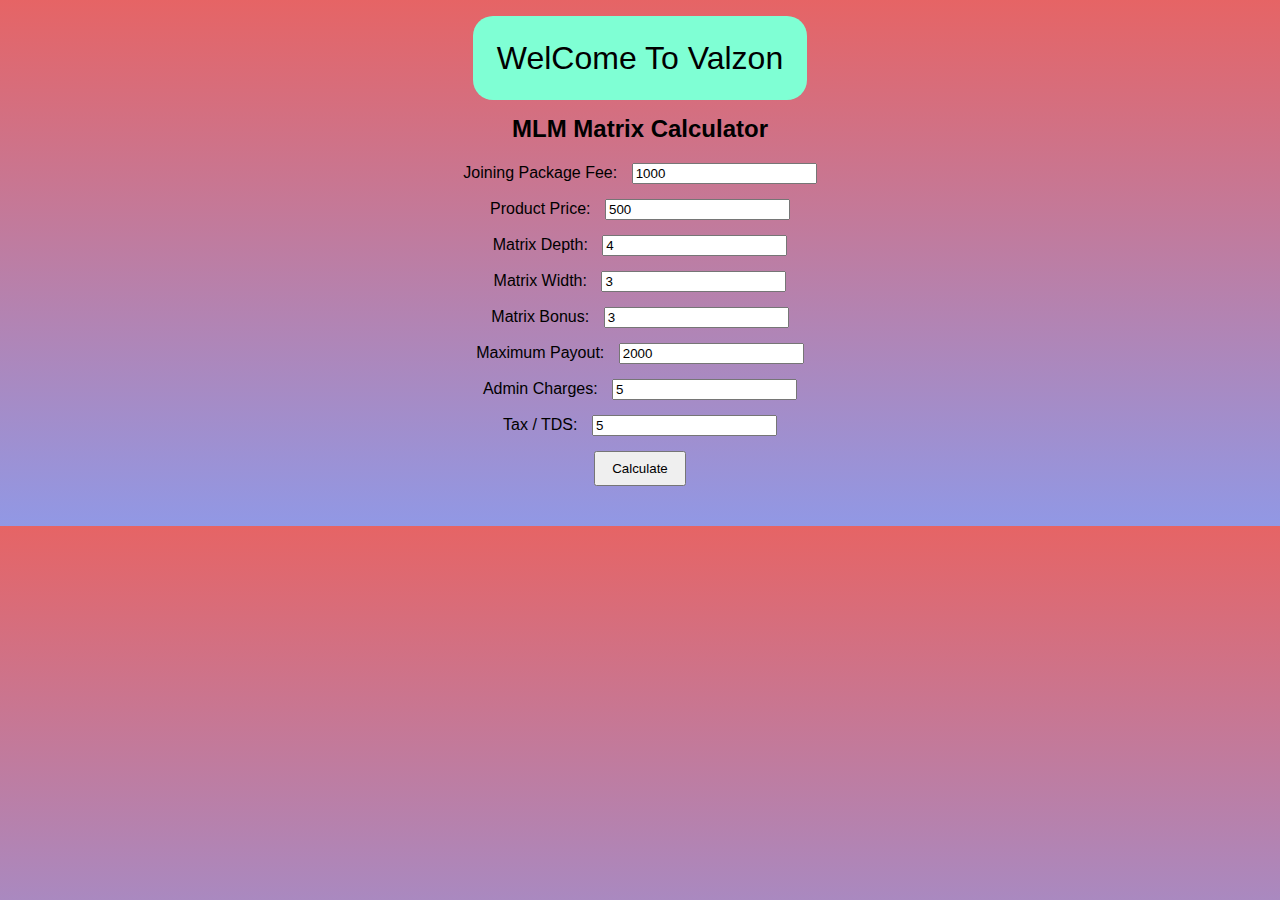
==== index.html @ 17dd76aa "updated" ====
<!DOCTYPE html>
<html>
<head>
    <title>MLM Matrix Calculator</title>
    <link rel="stylesheet" type="text/css" href="style.css">
</head>
<body>
   <center>
    <span class="head">WelCome To Valzon </span>
    <br>
    <br>
    <h2>MLM Matrix Calculator</h2>
    <div class="input-group">
        <label for="joining-package-fee">Joining Package Fee:</label>
        <input type="number" id="joining-package-fee" min="0" value="1000">
    </div>
    <div class="input-group">
        <label for="product-price">Product Price:</label>
        <input type="number" id="product-price" min="0" value="500">
    </div>
    <div class="input-group">
        <label for="matrix-depth">Matrix Depth:</label>
        <input type="number" id="matrix-depth" min="1" value="4">
    </div>
    <div class="input-group">
        <label for="matrix-width">Matrix Width:</label>
        <input type="number" id="matrix-width" min="1" value="3">
    </div>
    <div class="input-group">
        <label for="matrix-bonus-depth">Matrix Bonus:</label>
        <input type="number" id="matrix-bonus-depth" min="1" value="3">
    </div>
   
    <div class="input-group">
        <label for="maximum-payout">Maximum Payout:</label>
        <input type="number" id="maximum-payout" min="0" value="2000">
    </div>
    <div class="input-group">
        <label for="admin-charges">Admin Charges:</label>
        <input type="number" id="admin-charges" min="0" value="5">
    </div>
    <div class="input-group">
        <label for="tax-tds">Tax / TDS:</label>
        <input type="number" id="tax-tds" min="0" value="5">
    </div>
    <button onclick="calculateIncome()">Calculate</button>
    <div class="result" id="mlm-result"></div>
    <script src="script.js"></script>
   </center>
</body>
</html>
---- style.css ----
body {
    font-family: Arial, sans-serif;
    margin: 40px;
    background: linear-gradient(#e66465, #9198e5);
}

h1 {
    text-align: center;
}

.input-group {
    margin-bottom: 15px;
}

label {
    margin-right: 10px;
}

button {
    padding: 8px 16px;
}

.result {
    margin-top: 20px;
}
p{
    background-color: white;
}
.head{
    font-size: 2em;
    background-color: aquamarine;
    padding: 2%;
    border-radius: 20px;
}
.data{
    text-align: center;
    width: 40%;
}
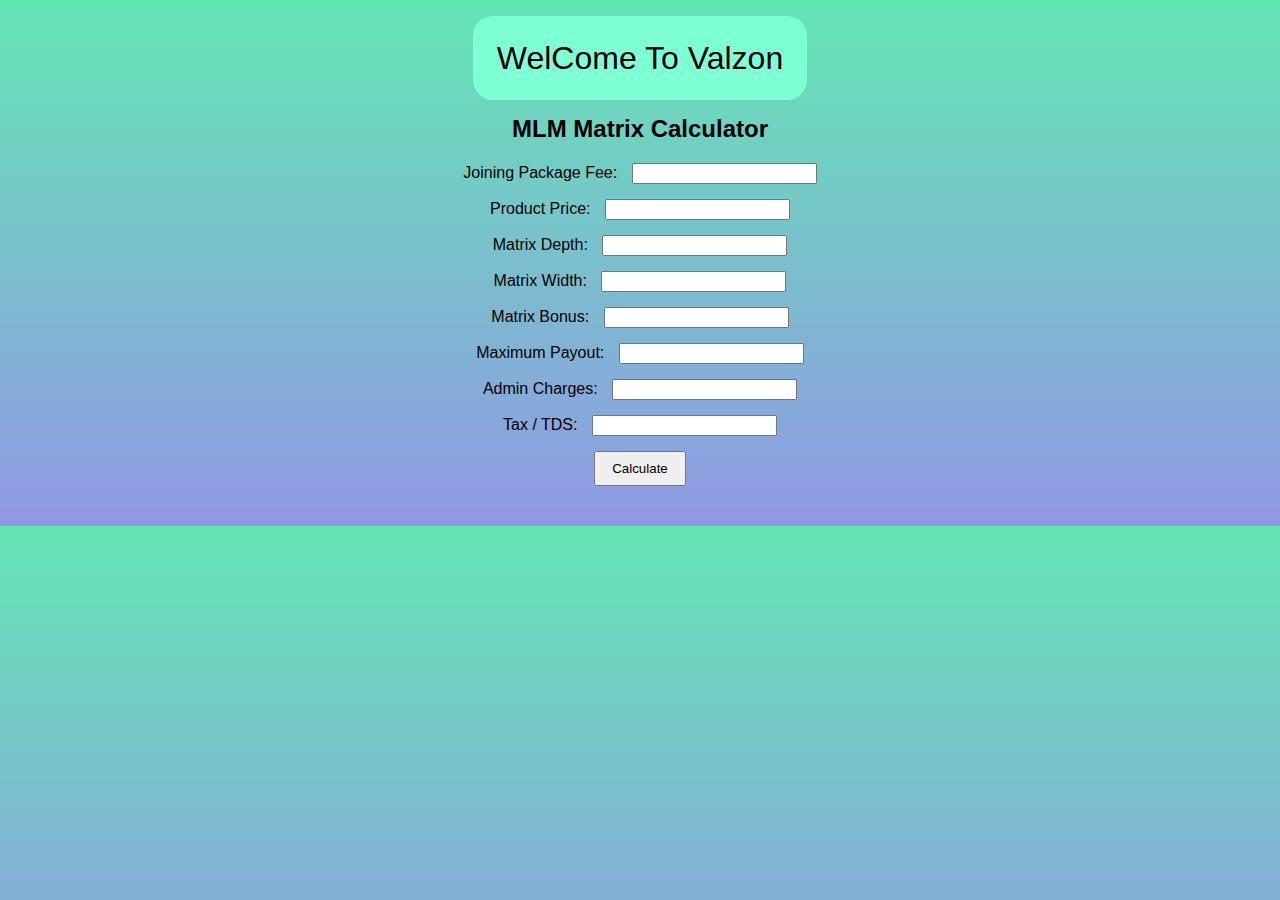
==== commit fac1e281: "updated" ====
--- a/index.html
+++ b/index.html
@@ -12,37 +12,38 @@
     <h2>MLM Matrix Calculator</h2>
     <div class="input-group">
         <label for="joining-package-fee">Joining Package Fee:</label>
-        <input type="number" id="joining-package-fee" min="0" value="1000">
+        <input type="number" id="joining-package-fee" min="0" value="">
     </div>
     <div class="input-group">
         <label for="product-price">Product Price:</label>
-        <input type="number" id="product-price" min="0" value="500">
+        <input type="number" id="product-price" min="0" value="">
     </div>
     <div class="input-group">
         <label for="matrix-depth">Matrix Depth:</label>
-        <input type="number" id="matrix-depth" min="1" value="4">
+        <input type="number" id="matrix-depth" min="1" value="">
     </div>
     <div class="input-group">
         <label for="matrix-width">Matrix Width:</label>
-        <input type="number" id="matrix-width" min="1" value="3">
+        <input type="number" id="matrix-width" min="1" value="">
     </div>
     <div class="input-group">
         <label for="matrix-bonus-depth">Matrix Bonus:</label>
-        <input type="number" id="matrix-bonus-depth" min="1" value="3">
+        <input type="number" id="matrix-bonus-depth" min="1" value="">
     </div>
    
     <div class="input-group">
         <label for="maximum-payout">Maximum Payout:</label>
-        <input type="number" id="maximum-payout" min="0" value="2000">
+        <input type="number" id="maximum-payout" min="0" value="">
     </div>
     <div class="input-group">
         <label for="admin-charges">Admin Charges:</label>
-        <input type="number" id="admin-charges" min="0" value="5">
+        <input type="number" id="admin-charges" min="0" value="">
     </div>
     <div class="input-group">
         <label for="tax-tds">Tax / TDS:</label>
-        <input type="number" id="tax-tds" min="0" value="5">
+        <input type="number" id="tax-tds" min="0" value="">
     </div>
+   
     <button onclick="calculateIncome()">Calculate</button>
     <div class="result" id="mlm-result"></div>
     <script src="script.js"></script>
--- a/style.css
+++ b/style.css
@@ -1,7 +1,7 @@
 body {
     font-family: Arial, sans-serif;
     margin: 40px;
-    background: linear-gradient(#e66465, #9198e5);
+    background: linear-gradient(#64e6b4, #9198e5);
 }
 
 h1 {
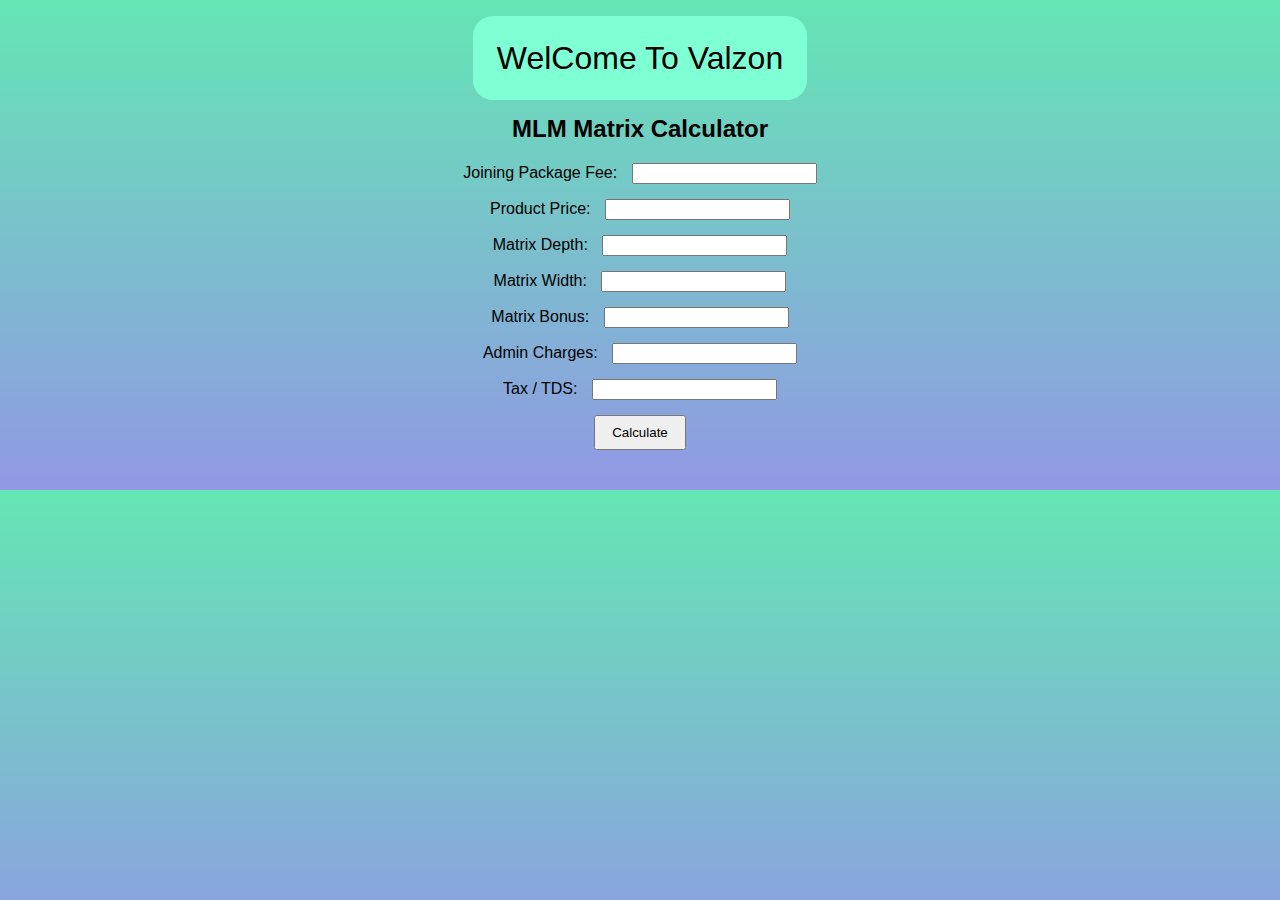
==== commit 2a4504c4: "reupdt" ====
--- a/index.html
+++ b/index.html
@@ -31,14 +31,12 @@
         <input type="number" id="matrix-bonus-depth" min="1" value="">
     </div>
    
-    <div class="input-group">
-        <label for="maximum-payout">Maximum Payout:</label>
-        <input type="number" id="maximum-payout" min="0" value="">
-    </div>
+   
     <div class="input-group">
         <label for="admin-charges">Admin Charges:</label>
         <input type="number" id="admin-charges" min="0" value="">
     </div>
+    
     <div class="input-group">
         <label for="tax-tds">Tax / TDS:</label>
         <input type="number" id="tax-tds" min="0" value="">
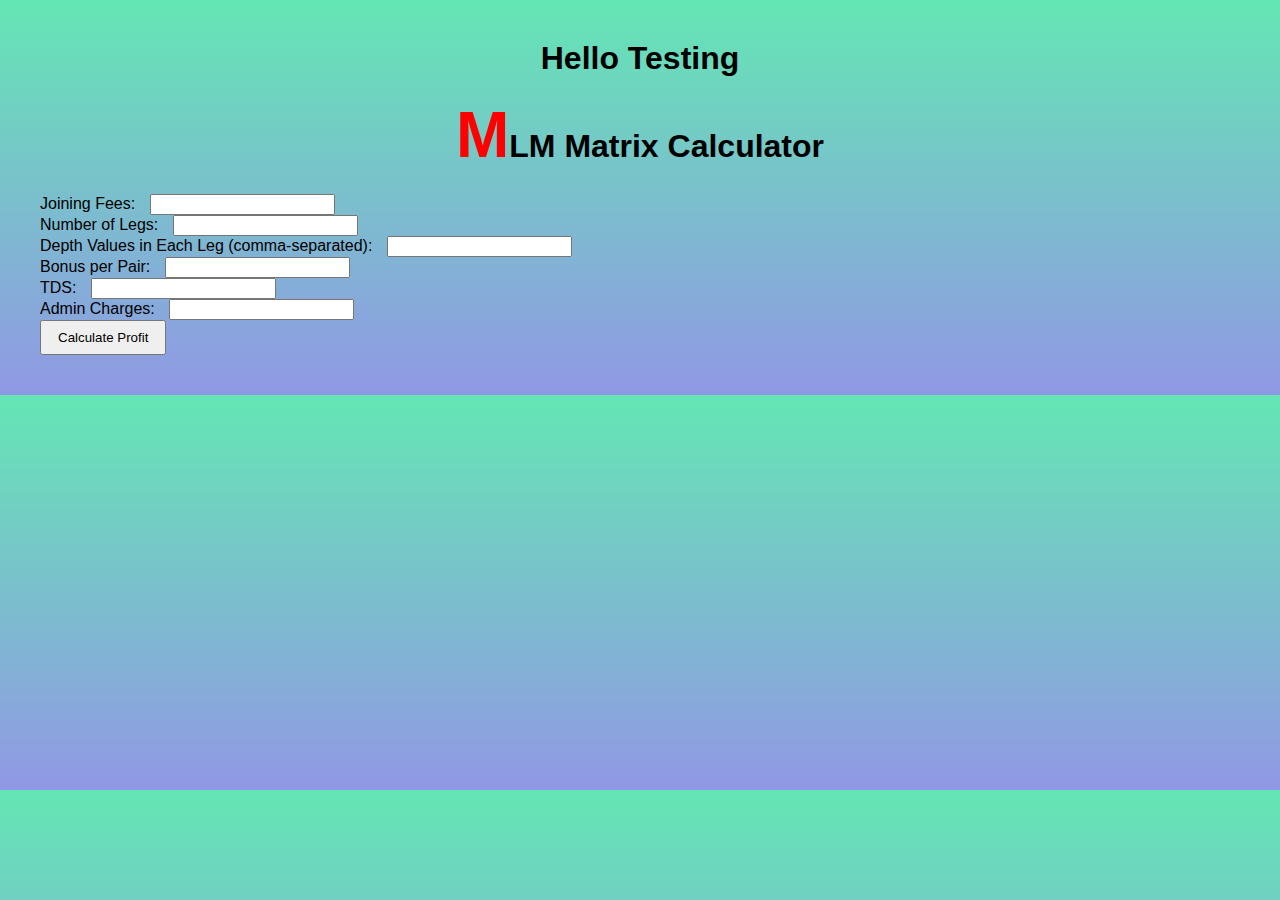
==== commit fdfd6e59: "change done" ====
--- a/index.html
+++ b/index.html
@@ -1,50 +1,42 @@
 <!DOCTYPE html>
-<html>
+<html lang="en">
 <head>
-    <title>MLM Matrix Calculator</title>
-    <link rel="stylesheet" type="text/css" href="style.css">
+  <meta charset="UTF-8">
+  <meta name="viewport" content="width=device-width, initial-scale=1.0">
+  <title>MLM Matrix Calculator</title>
+  <link rel="stylesheet" href="style.css">
 </head>
 <body>
-   <center>
-    <span class="head">WelCome To Valzon </span>
-    <br>
-    <br>
-    <h2>MLM Matrix Calculator</h2>
-    <div class="input-group">
-        <label for="joining-package-fee">Joining Package Fee:</label>
-        <input type="number" id="joining-package-fee" min="0" value="">
+  <div class="container">
+    <h1> Hello Testing </h1>
+    <h1 class="dynamic-letter">MLM Matrix Calculator</h1>
+    <div>
+      <label class="dynamic-letter" for="joiningFees">Joining Fees:</label>
+      <input type="number" id="joiningFees" step="0.01" min="0">
     </div>
-    <div class="input-group">
-        <label for="product-price">Product Price:</label>
-        <input type="number" id="product-price" min="0" value="">
+    <div>
+      <label class="dynamic-letter" for="numberOfLegs">Number of Legs:</label>
+      <input type="number" id="numberOfLegs" min="1">
     </div>
-    <div class="input-group">
-        <label for="matrix-depth">Matrix Depth:</label>
-        <input type="number" id="matrix-depth" min="1" value="">
+    <div>
+      <label class="dynamic-letter" for="depthValues">Depth Values in Each Leg (comma-separated):</label>
+      <input type="text" id="depthValues">
     </div>
-    <div class="input-group">
-        <label for="matrix-width">Matrix Width:</label>
-        <input type="number" id="matrix-width" min="1" value="">
+    <div>
+      <label for="bonus">Bonus per Pair:</label>
+      <input type="number" id="bonus" step="0.01" min="0">
     </div>
-    <div class="input-group">
-        <label for="matrix-bonus-depth">Matrix Bonus:</label>
-        <input type="number" id="matrix-bonus-depth" min="1" value="">
+    <div>
+      <label for="tds">TDS:</label>
+      <input type="number" id="tds" step="0.01" min="0">
     </div>
-   
-   
-    <div class="input-group">
-        <label for="admin-charges">Admin Charges:</label>
-        <input type="number" id="admin-charges" min="0" value="">
+    <div>
+      <label for="adminCharges">Admin Charges:</label>
+      <input type="number" id="adminCharges" step="0.01" min="0">
     </div>
-    
-    <div class="input-group">
-        <label for="tax-tds">Tax / TDS:</label>
-        <input type="number" id="tax-tds" min="0" value="">
-    </div>
-   
-    <button onclick="calculateIncome()">Calculate</button>
-    <div class="result" id="mlm-result"></div>
-    <script src="script.js"></script>
-   </center>
+    <button onclick="calculateProfit()">Calculate Profit</button>
+    <div id="result"></div>
+  </div>
+  <script src="script.js"></script>
 </body>
 </html>
--- a/style.css
+++ b/style.css
@@ -35,4 +35,38 @@
 .data{
     text-align: center;
     width: 40%;
-}+}
+
+.dynamic-letter::first-letter {
+    /* Add your dynamic styles here */
+    font-size: 2em;
+    color: red;
+    /* and other styles as needed */
+  }
+
+  /* Define a keyframes animation */
+
+  
+  /* Apply the animation to an element */
+  .dynamic-letter {
+    animation-name: dynamicTextAnimation;
+    animation-duration: 4s; /* Animation duration */
+    animation-timing-function: linear; /* Linear animation */
+    animation-iteration-count: infinite; /* Loop the animation indefinitely */
+  }
+
+  @keyframes dynamicTextAnimation {
+    0% {
+      content: "Text 1";
+    }
+    33% {
+      content: "Text 2";
+    }
+    66% {
+      content: "Text 3";
+    }
+    100% {
+      content: "Text 4";
+    }
+  }
+  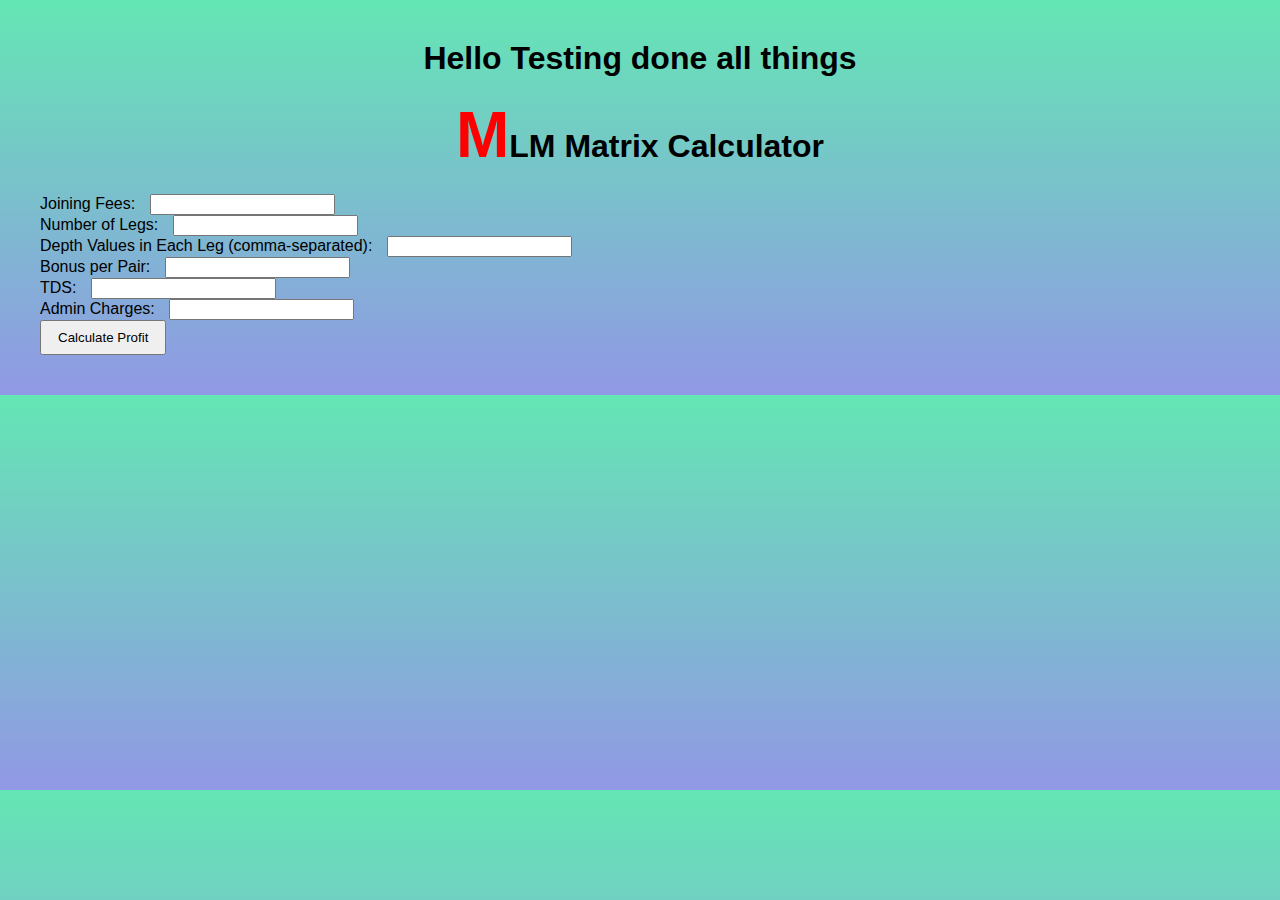
==== commit e5c6da85: "all changes done from my side" ====
--- a/index.html
+++ b/index.html
@@ -8,7 +8,7 @@
 </head>
 <body>
   <div class="container">
-    <h1> Hello Testing </h1>
+    <h1> Hello Testing done all things </h1>
     <h1 class="dynamic-letter">MLM Matrix Calculator</h1>
     <div>
       <label class="dynamic-letter" for="joiningFees">Joining Fees:</label>
